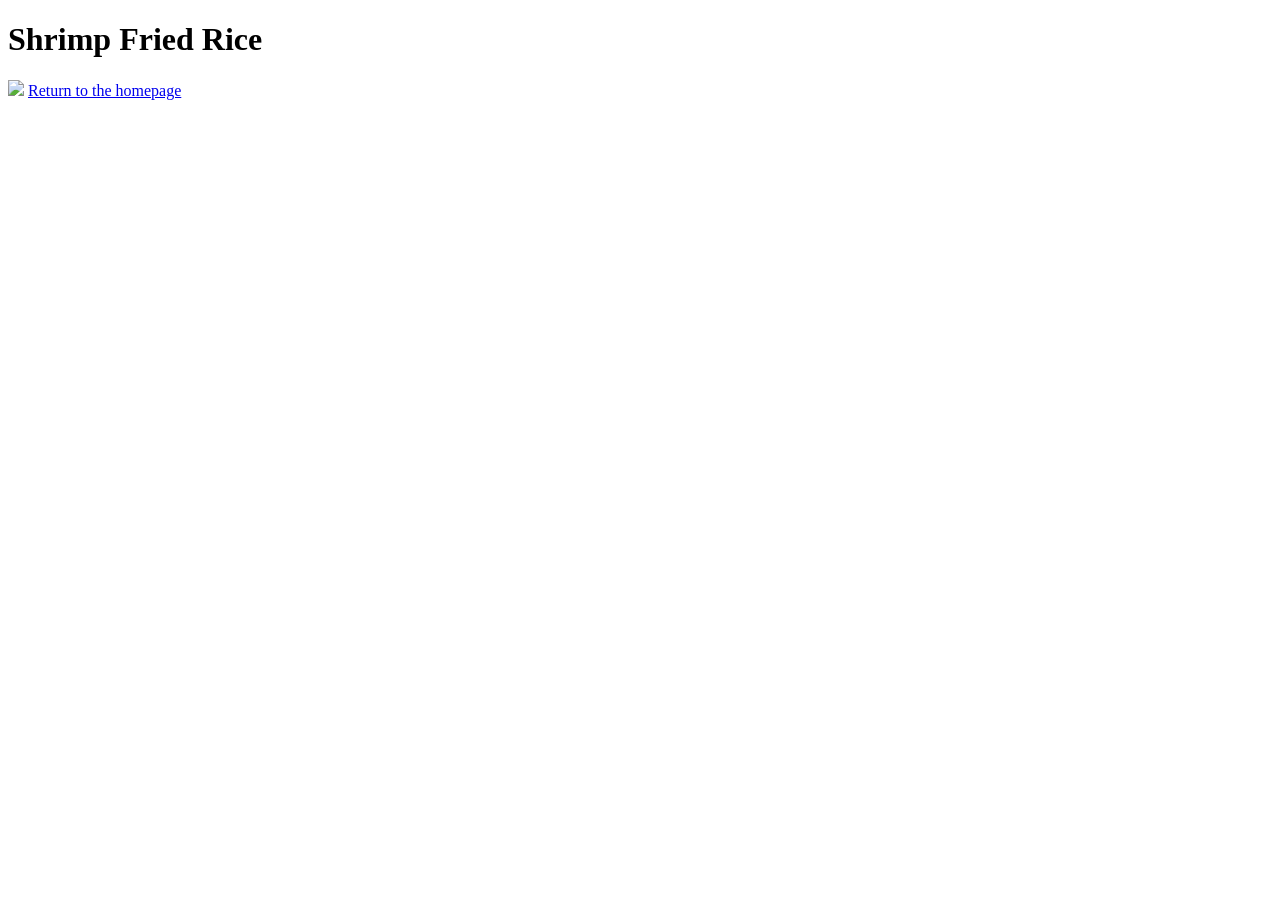
==== recipes/rice.html @ 671141e5 "Add new files in recipes folder Add rice.html smoothie.html wings.html in recipes folder." ====
<!DOCTYPE html>
<html lang="en">
<head>
    <meta charset="UTF-8">
    <meta name="viewport" content="width=device-width, initial-scale=1.0">
    <title>Shrimp Fried Rice</title>
</head>
<body>
    <h1>Shrimp Fried Rice</h1>
    <img src="../images/rice.jpg">

    <a href="../index.html">Return to the homepage</a>
</body>
</html>
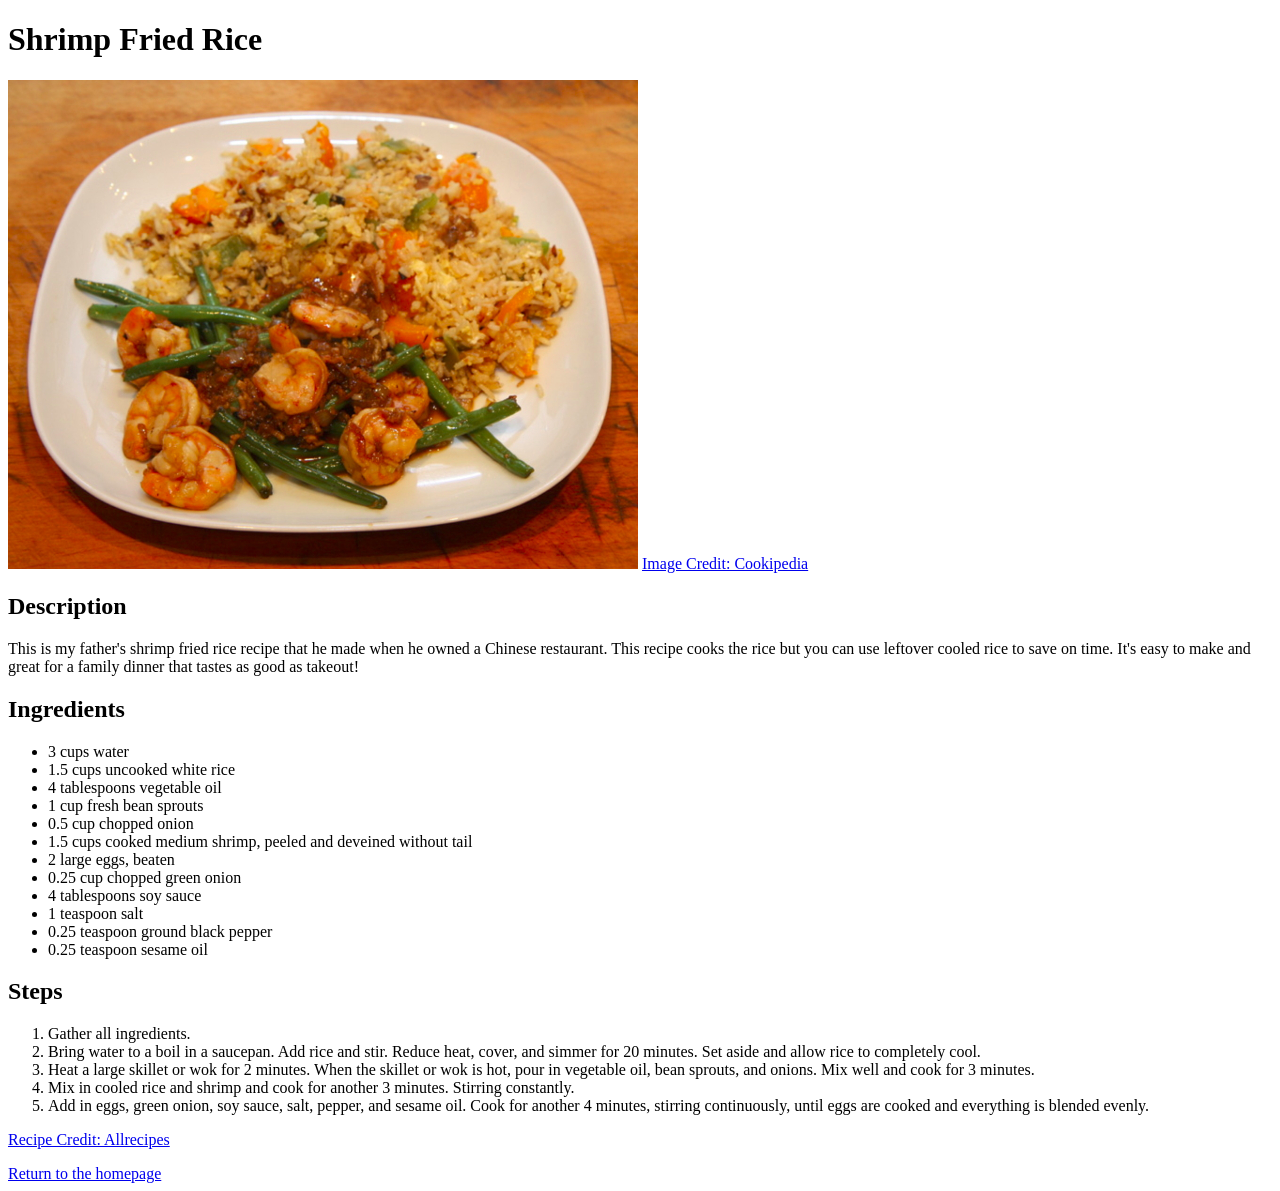
==== commit 50f01c6a: "Edit all files in recipes folder Add images to the files  Add link to the homepage in the files  Add" ====
--- a/recipes/rice.html
+++ b/recipes/rice.html
@@ -7,8 +7,39 @@
 </head>
 <body>
     <h1>Shrimp Fried Rice</h1>
-    <img src="../images/rice.jpg">
+    <img src="../images/rice.jpg" alt="An image of Shrimp Fried Rice" height="489" width="630">
+    <a href="https://cookipedia.co.uk" target="_blank" rel="noreferrer">Image Credit: Cookipedia</a>
 
+    <h2>Description</h2>
+    <p>This is my father's shrimp fried rice recipe that he made when he owned a Chinese restaurant. This recipe cooks the rice but you can use leftover cooled rice to save on time. It's easy to make and great for a family dinner that tastes as good as takeout!</p>
+
+    <h2>Ingredients</h2>
+    <ul>
+        <li>3 cups water</li>
+        <li>1.5 cups uncooked white rice</li>
+        <li>4 tablespoons vegetable oil</li>
+        <li>1 cup fresh bean sprouts</li>
+        <li>0.5 cup chopped onion</li>
+        <li>1.5 cups cooked medium shrimp, peeled and deveined without tail</li>
+        <li>2 large eggs, beaten</li>
+        <li>0.25 cup chopped green onion</li>
+        <li>4 tablespoons soy sauce</li>
+        <li>1 teaspoon salt</li>
+        <li>0.25 teaspoon ground black pepper</li>
+        <li>0.25 teaspoon sesame oil</li>
+    </ul>
+
+    <h2>Steps</h2>
+    <ol>
+        <li>Gather all ingredients.</li>
+        <li>Bring water to a boil in a saucepan. Add rice and stir. Reduce heat, cover, and simmer for 20 minutes. Set aside and allow rice to completely cool.</li>
+        <li>Heat a large skillet or wok for 2 minutes. When the skillet or wok is hot, pour in vegetable oil, bean sprouts, and onions. Mix well and cook for 3 minutes.</li>
+        <li>Mix in cooled rice and shrimp and cook for another 3 minutes. Stirring constantly.</li>
+        <li>Add in eggs, green onion, soy sauce, salt, pepper, and sesame oil. Cook for another 4 minutes, stirring continuously, until eggs are cooked and everything is blended evenly.</li>
+    </ol>
+
+    <a href="https://www.allrecipes.com/recipe/21561/shrimp-fried-rice-ii/" target="_blank" rel="noreferrer">Recipe Credit: Allrecipes</a>
+    <p></p>
     <a href="../index.html">Return to the homepage</a>
 </body>
 </html>
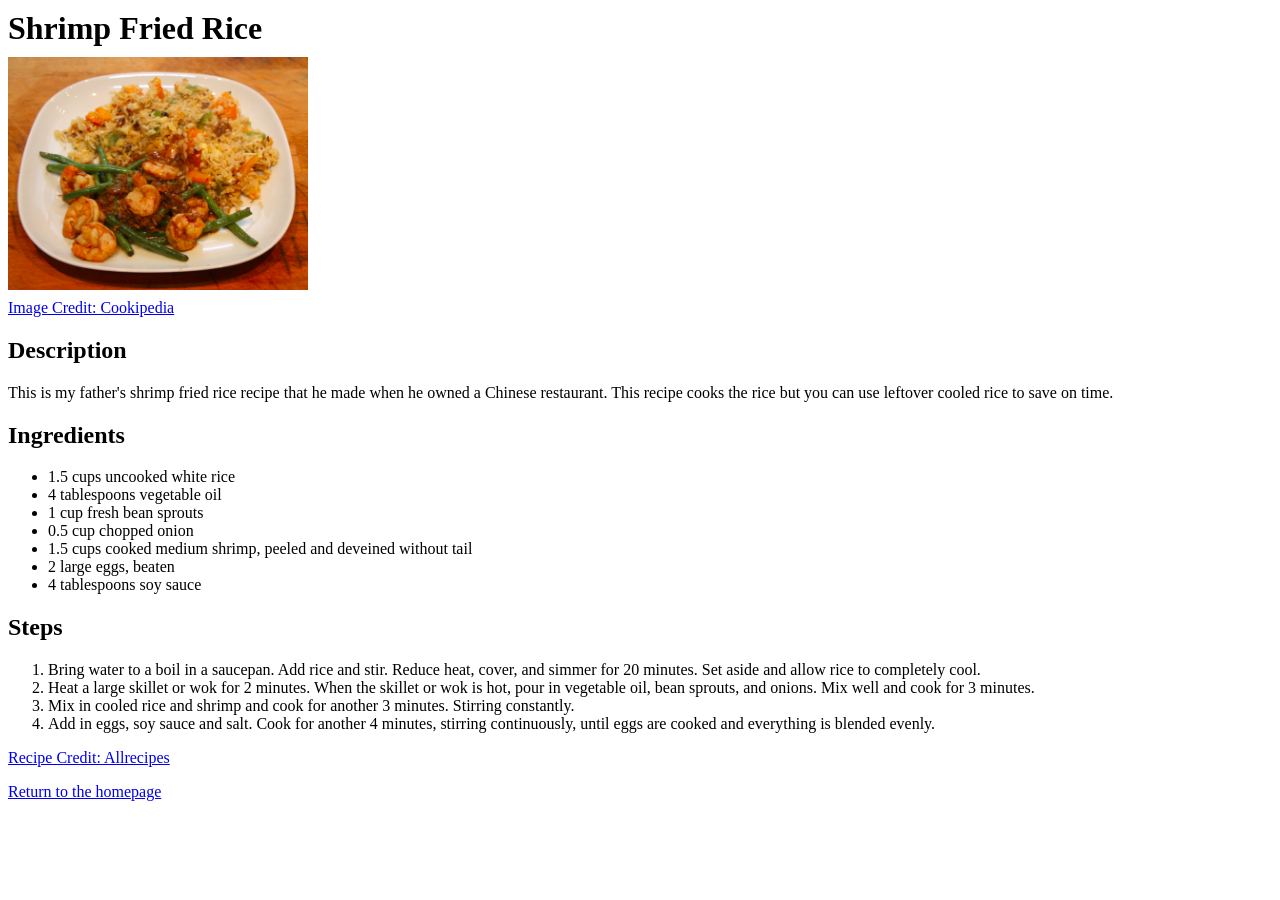
==== commit 1879c563: "Create and Link styles.css with All html Files Create styles.css  Add links in html files to the css" ====
--- a/recipes/rice.html
+++ b/recipes/rice.html
@@ -3,39 +3,34 @@
 <head>
     <meta charset="UTF-8">
     <meta name="viewport" content="width=device-width, initial-scale=1.0">
+    <link rel="stylesheet" href="../styles.css">
     <title>Shrimp Fried Rice</title>
 </head>
 <body>
-    <h1>Shrimp Fried Rice</h1>
-    <img src="../images/rice.jpg" alt="An image of Shrimp Fried Rice" height="489" width="630">
-    <a href="https://cookipedia.co.uk" target="_blank" rel="noreferrer">Image Credit: Cookipedia</a>
+    <h1 class="head">Shrimp Fried Rice</h1>
+    <img class="recipe" src="../images/rice.jpg" alt="An image of Shrimp Fried Rice" height="489" width="630">
+    <a class="credit" href="https://cookipedia.co.uk" target="_blank" rel="noreferrer">Image Credit: Cookipedia</a>
 
     <h2>Description</h2>
-    <p>This is my father's shrimp fried rice recipe that he made when he owned a Chinese restaurant. This recipe cooks the rice but you can use leftover cooled rice to save on time. It's easy to make and great for a family dinner that tastes as good as takeout!</p>
+    <p>This is my father's shrimp fried rice recipe that he made when he owned a Chinese restaurant. This recipe cooks the rice but you can use leftover cooled rice to save on time.</p>
 
     <h2>Ingredients</h2>
     <ul>
-        <li>3 cups water</li>
         <li>1.5 cups uncooked white rice</li>
         <li>4 tablespoons vegetable oil</li>
         <li>1 cup fresh bean sprouts</li>
         <li>0.5 cup chopped onion</li>
         <li>1.5 cups cooked medium shrimp, peeled and deveined without tail</li>
         <li>2 large eggs, beaten</li>
-        <li>0.25 cup chopped green onion</li>
         <li>4 tablespoons soy sauce</li>
-        <li>1 teaspoon salt</li>
-        <li>0.25 teaspoon ground black pepper</li>
-        <li>0.25 teaspoon sesame oil</li>
     </ul>
 
     <h2>Steps</h2>
     <ol>
-        <li>Gather all ingredients.</li>
         <li>Bring water to a boil in a saucepan. Add rice and stir. Reduce heat, cover, and simmer for 20 minutes. Set aside and allow rice to completely cool.</li>
         <li>Heat a large skillet or wok for 2 minutes. When the skillet or wok is hot, pour in vegetable oil, bean sprouts, and onions. Mix well and cook for 3 minutes.</li>
         <li>Mix in cooled rice and shrimp and cook for another 3 minutes. Stirring constantly.</li>
-        <li>Add in eggs, green onion, soy sauce, salt, pepper, and sesame oil. Cook for another 4 minutes, stirring continuously, until eggs are cooked and everything is blended evenly.</li>
+        <li>Add in eggs, soy sauce and salt. Cook for another 4 minutes, stirring continuously, until eggs are cooked and everything is blended evenly.</li>
     </ol>
 
     <a href="https://www.allrecipes.com/recipe/21561/shrimp-fried-rice-ii/" target="_blank" rel="noreferrer">Recipe Credit: Allrecipes</a>
--- a/styles.css
+++ b/styles.css
@@ -0,0 +1,43 @@
+.headone {
+    box-sizing: border-box;
+    width: 500px;
+    margin: auto;
+    padding: 10px 5px;
+    text-align: center;
+    font-family: 'Times New Roman', Times, serif;
+    font-size: 36px;
+    background-color: teal;
+    color: yellow;
+}
+
+.ulist {
+    box-sizing: border-box;
+    width: 400px;
+    margin: 10px auto;
+    padding: 10px;
+    text-align: center;
+    font-family: Arial, Helvetica, sans-serif;
+    font-size: 24px;
+    color: green;
+}
+
+.olist {
+    margin: 15px;
+    padding: 10px;
+    border: 5px solid darkgreen;
+}
+
+.head {
+    width: 300px;
+    margin: 10px 0px;
+}
+
+.recipe {
+    width: 300px;
+    height: auto;
+}
+
+.credit {
+    display: block;
+    margin: 5px 0px;
+}
